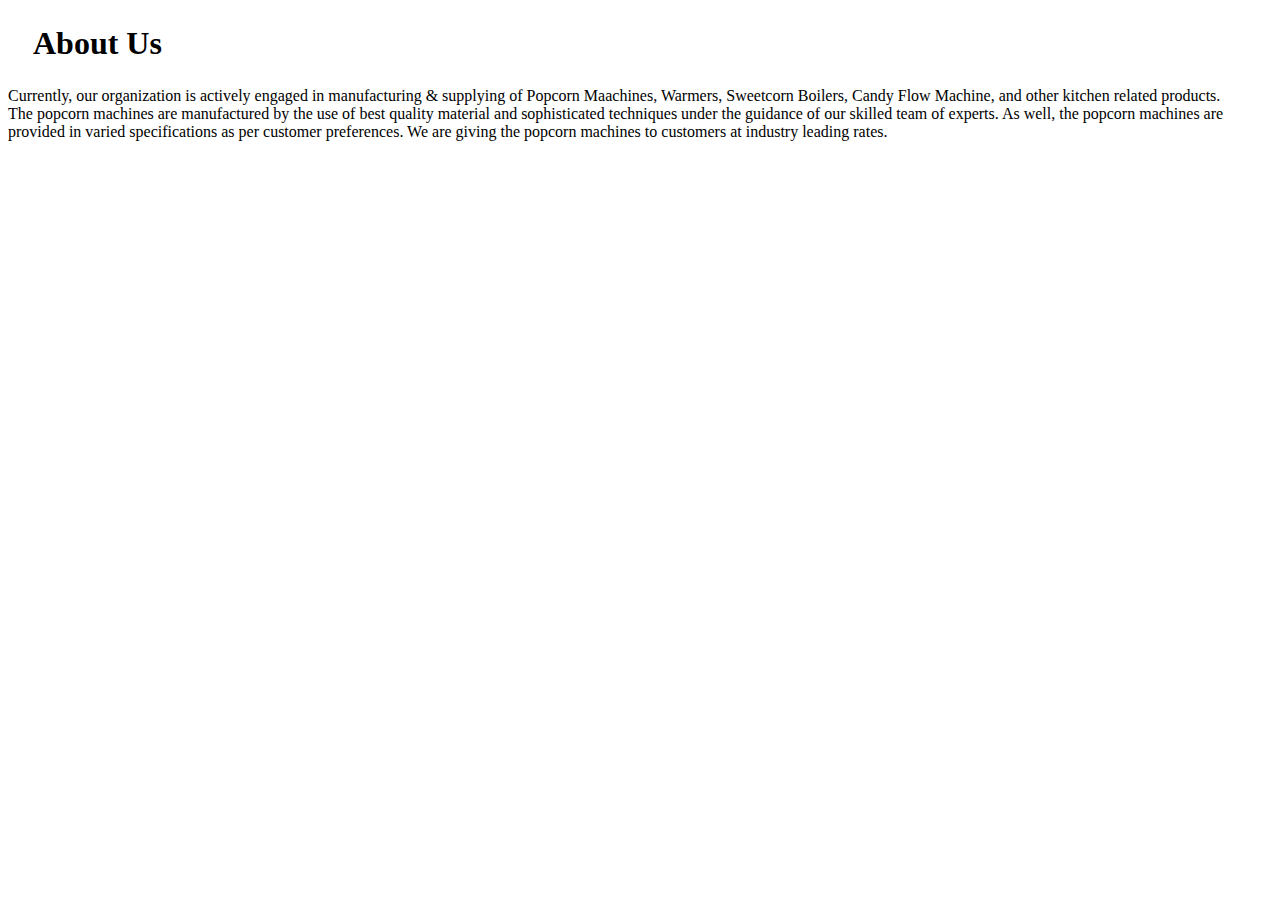
==== index.html @ 65b013e5 "first stage" ====
<!DOCTYPE html>
<html lang="en">
<head>
    <meta charset="UTF-8">
    <meta name="viewport" content="width=device-width, initial-scale=1.0">

    <link rel="stylesheet" href="styles.css">
    <title>MES</title>
</head>
<body>
<h1>About Us</h1>
<p>Currently, our organization is actively engaged in manufacturing & supplying of Popcorn Maachines, Warmers, Sweetcorn Boilers, Candy Flow Machine, and other kitchen related products. <br> The popcorn machines are manufactured by the use of best quality material and sophisticated techniques under the guidance of our skilled team of experts. As well, the popcorn machines are provided in varied specifications as per customer preferences. We are giving the popcorn machines to customers at industry leading rates.</p>
</body>
</html>
---- styles.css ----
h1{
    margin: 25px;
    border: 10px;
    text-align: left;
}
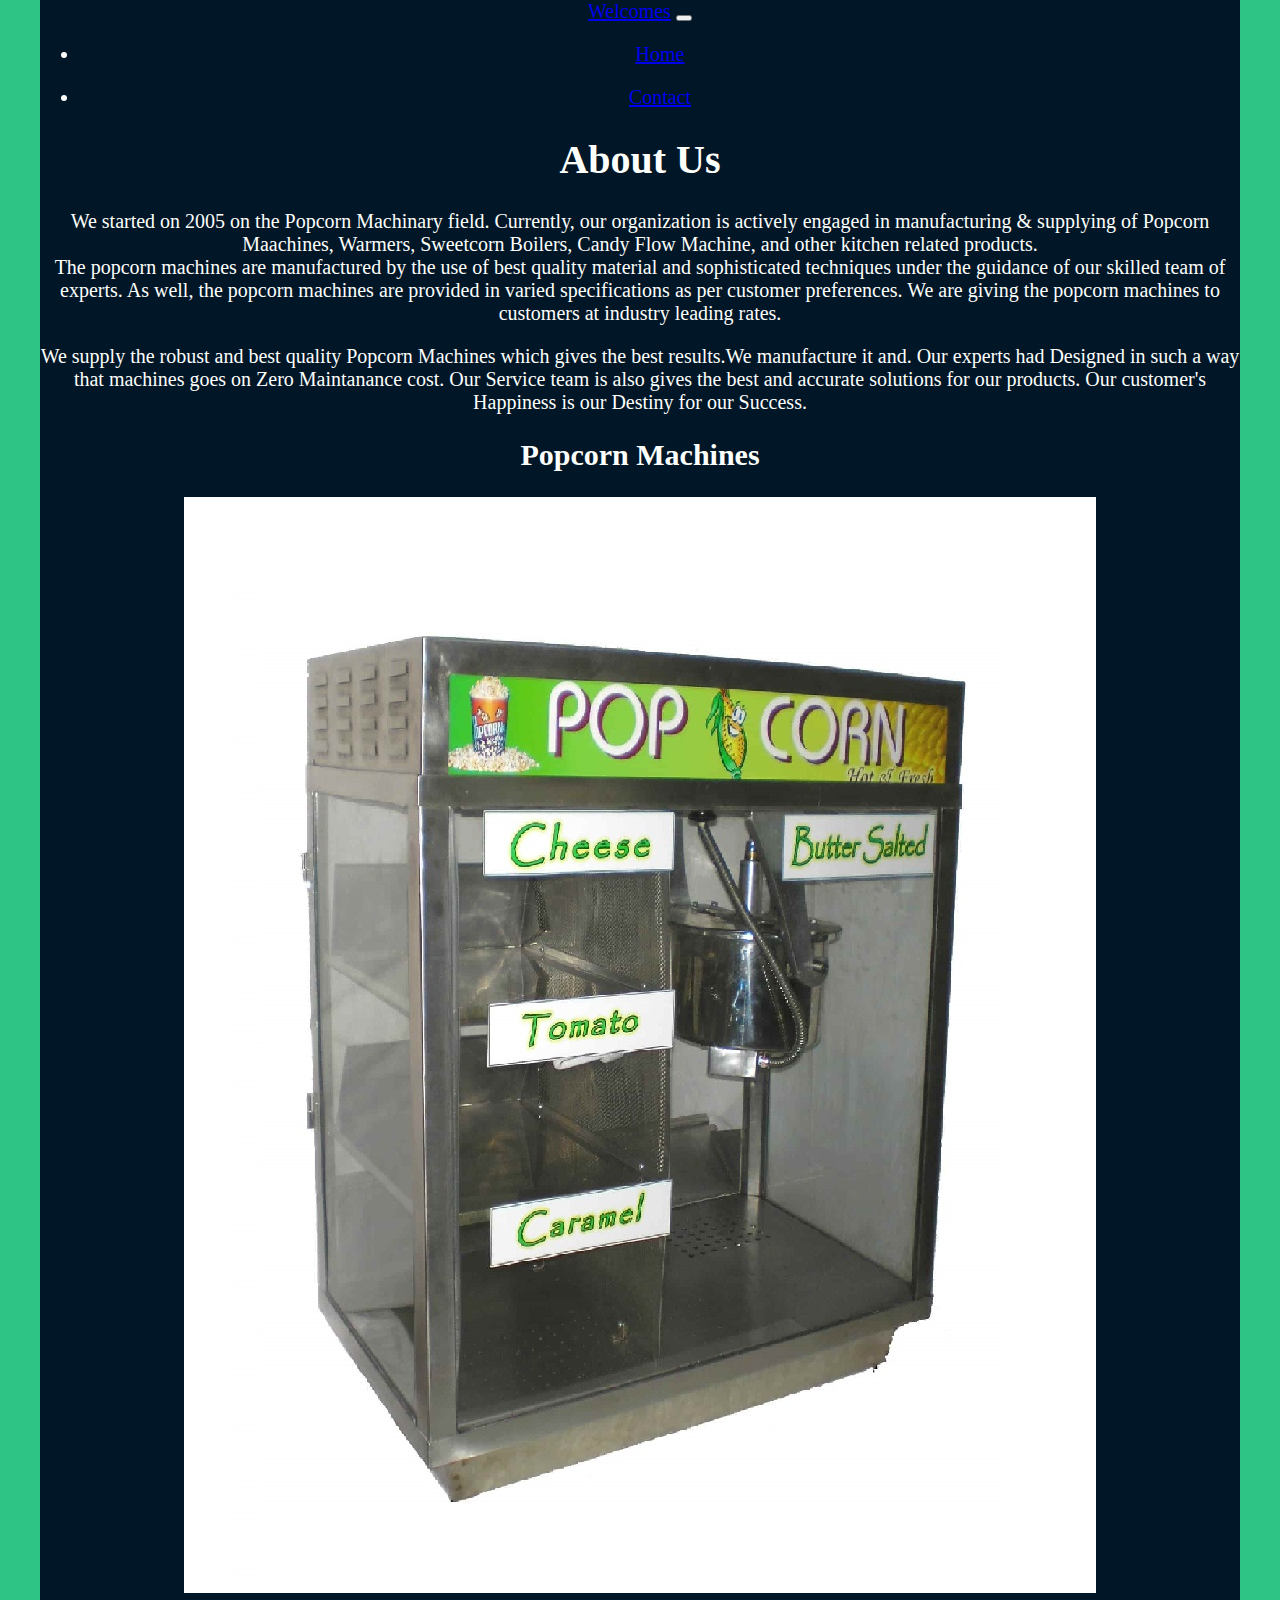
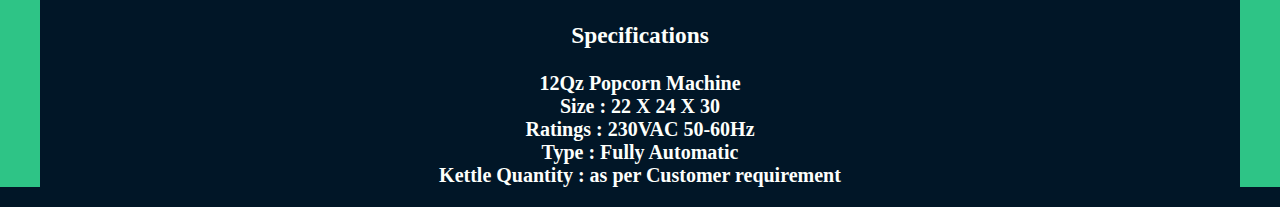
==== commit fc2d3fde: "Done with About us and product specification" ====
--- a/index.html
+++ b/index.html
@@ -6,9 +6,62 @@
 
     <link rel="stylesheet" href="styles.css">
     <title>MES</title>
+    <!--bootstrap link of version 5.3-->
+    <link href="https://cdn.jsdelivr.net/npm/bootstrap@5.3.0/dist/css/bootstrap.min.css" rel="stylesheet" integrity="sha384-9ndCyUaIbzAi2FUVXJi0CjmCapSmO7SnpJef0486qhLnuZ2cdeRhO02iuK6FUUVM" crossorigin="anonymous">
 </head>
-<body>
-<h1>About Us</h1>
-<p>Currently, our organization is actively engaged in manufacturing & supplying of Popcorn Maachines, Warmers, Sweetcorn Boilers, Candy Flow Machine, and other kitchen related products. <br> The popcorn machines are manufactured by the use of best quality material and sophisticated techniques under the guidance of our skilled team of experts. As well, the popcorn machines are provided in varied specifications as per customer preferences. We are giving the popcorn machines to customers at industry leading rates.</p>
+<body class="bg-dark">
+    <nav class="navbar navbar-expand-lg navbar-dark bg-dark">
+        <div class="container-fluid">
+          <a class="navbar-brand" href="#">Welcomes</a>
+          <button class="navbar-toggler" type="button" data-bs-toggle="collapse" data-bs-target="#navbarNav" aria-controls="navbarNav" aria-expanded="false" aria-label="Toggle navigation">
+            <span class="navbar-toggler-icon"></span>
+          </button>
+          <div class="collapse navbar-collapse" id="navbarNav">
+            <ul class="navbar-nav">
+              <li class="nav-item">
+                <a class="nav-link active" aria-current="page" href="contact.html">Home</a>
+              </li>
+      
+            </ul>
+            <ul class="navbar-nav">
+                <li class="nav-item">
+                  <a class="nav-link active" aria-current="page" href="contact.html">Contact</a>
+                </li>
+        
+            </ul>
+          </div>
+        </div>
+      </nav>
+      <div class="container">
+        <div class="jumbotron bg-white">
+          <h1>About Us</h1>
+          <p>We started on 2005 on the Popcorn Machinary field. Currently, our organization is actively engaged in manufacturing & supplying of Popcorn Maachines, Warmers, Sweetcorn Boilers, Candy Flow Machine, and other kitchen related products. <br> The popcorn machines are manufactured by the use of best quality material and sophisticated techniques under the guidance of our skilled team of experts. As well, the popcorn machines are provided in varied specifications as per customer preferences. We are giving the popcorn machines to customers at industry leading rates.</p>
+          <p>We supply the robust and best quality Popcorn Machines which gives the best results.We manufacture it and. Our experts had Designed in such a way that machines goes on Zero Maintanance cost. Our Service team is also gives the best and accurate solutions for our products. Our customer's Happiness is our Destiny for our Success.</p>
+  
+  
+        </div>
+  
+      </div>
+      <div class="container">
+        <h2>Popcorn Machines</h2>
+        <div class="row">
+            <div class="col-lg-4 col-xs-6 thumbnail">
+              <img src="flavour-machine.jpg" class="rounded mx-auto d-block" alt="...">
+  
+            </div>
+        </div>
+        <h3>Specifications</h3>
+        <p class="bg-white ">
+            <b>12Qz Popcorn Machine</b><br>
+            <b>Size : 22 X 24 X 30</b> <br>
+            <b>Ratings : 230VAC 50-60Hz </b><br>
+            <b>Type : Fully Automatic</b> <br>
+            <b>Kettle Quantity : as per Customer requirement </b> <br>
+
+        
+        </p>
+        
+  
+      </div>
 </body>
 </html> --- a/styles.css
+++ b/styles.css
@@ -1,5 +1,20 @@
-h1{
-    margin: 25px;
-    border: 10px;
-    text-align: left;
+body{
+    
+    font-size: 20px;
+    background: #011627;
+    color: #FDFFFC;
+    text-align: center;
+    border: 40px solid #2EC486;
+    border-top: 0px;
+    border-bottom: 0px;
+    margin: 0px;
+}
+#contact-body{
+    background-color: aqua;
+}
+.ind_1{
+    background-color: #011627;
+}
+#index_p{
+    color: white;
 }